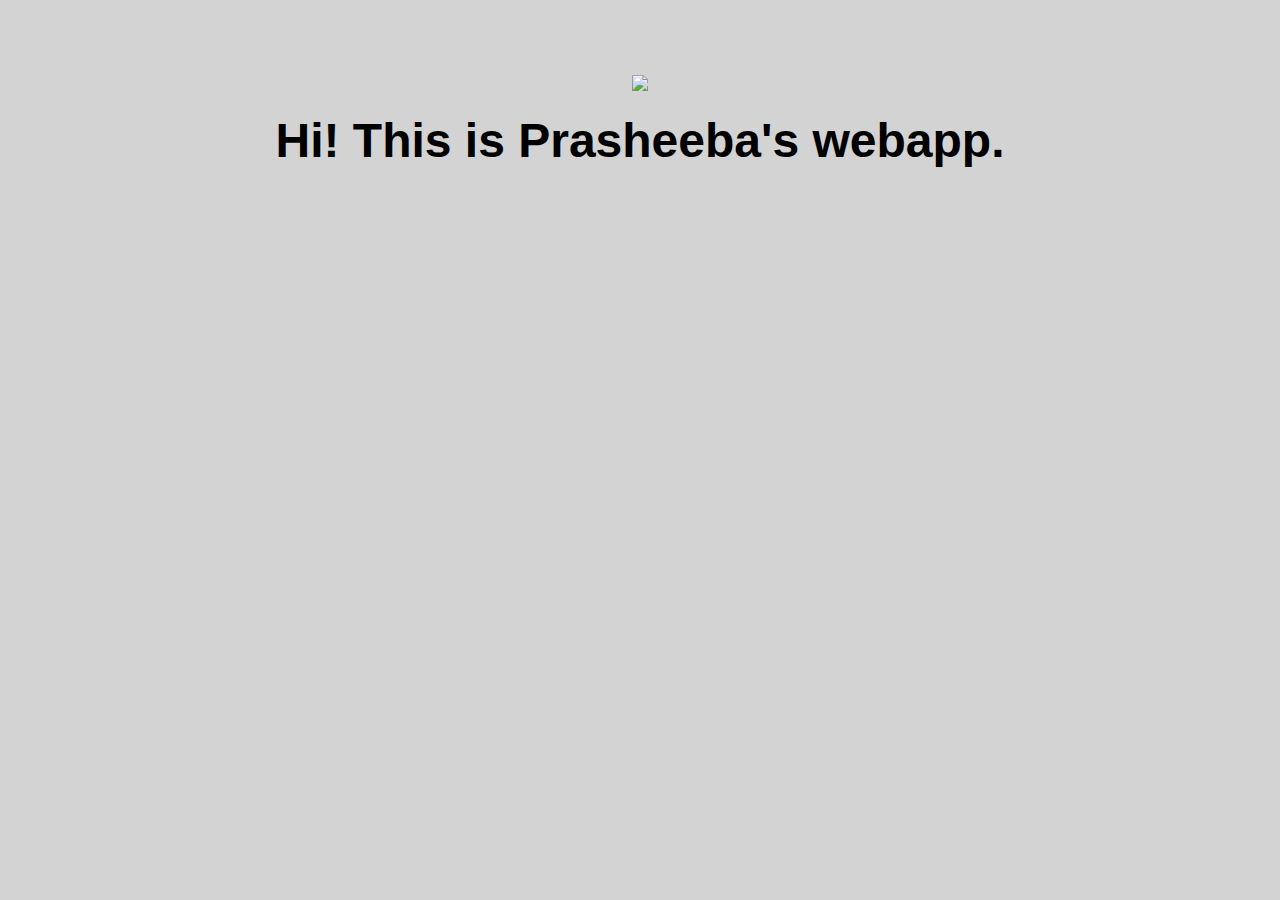
==== ui/index.html @ f7128975 "[imad-console] Updates ui/index.html" ====
<!doctype html>
<html>
    <head>
        <link href="/ui/style.css" rel="stylesheet" />
    </head>
    <body>
        <div class="center">
            <img id='madi' src="/ui/madi.png" class="img-medium"/>
        </div>
        <br>
        <div class="center text-big bold">
            Hi! This is Prasheeba's webapp.
        </div>
        <script>
            alert('Hi, I am Javascript!');
        </script>
        <script type="text/javascript" src="/ui/main.js">
        </script>
    </body>
</html>
---- ui/style.css ----
body {
    font-family: sans-serif;
    background-color: lightgrey;
    margin-top: 75px;
}

.center {
    text-align: center;
}

.text-big {
    font-size: 300%;
}

.bold {
    font-weight: bold;
}

.img-medium {
    height: 200px;
}

.container {
    max-width: 800px;
    margin: 0 auto;
    color: red;
    font-family: sans-serif;
    padding-top: 60px;
    padding-left: 20px;
    padding-right: 20px;
}
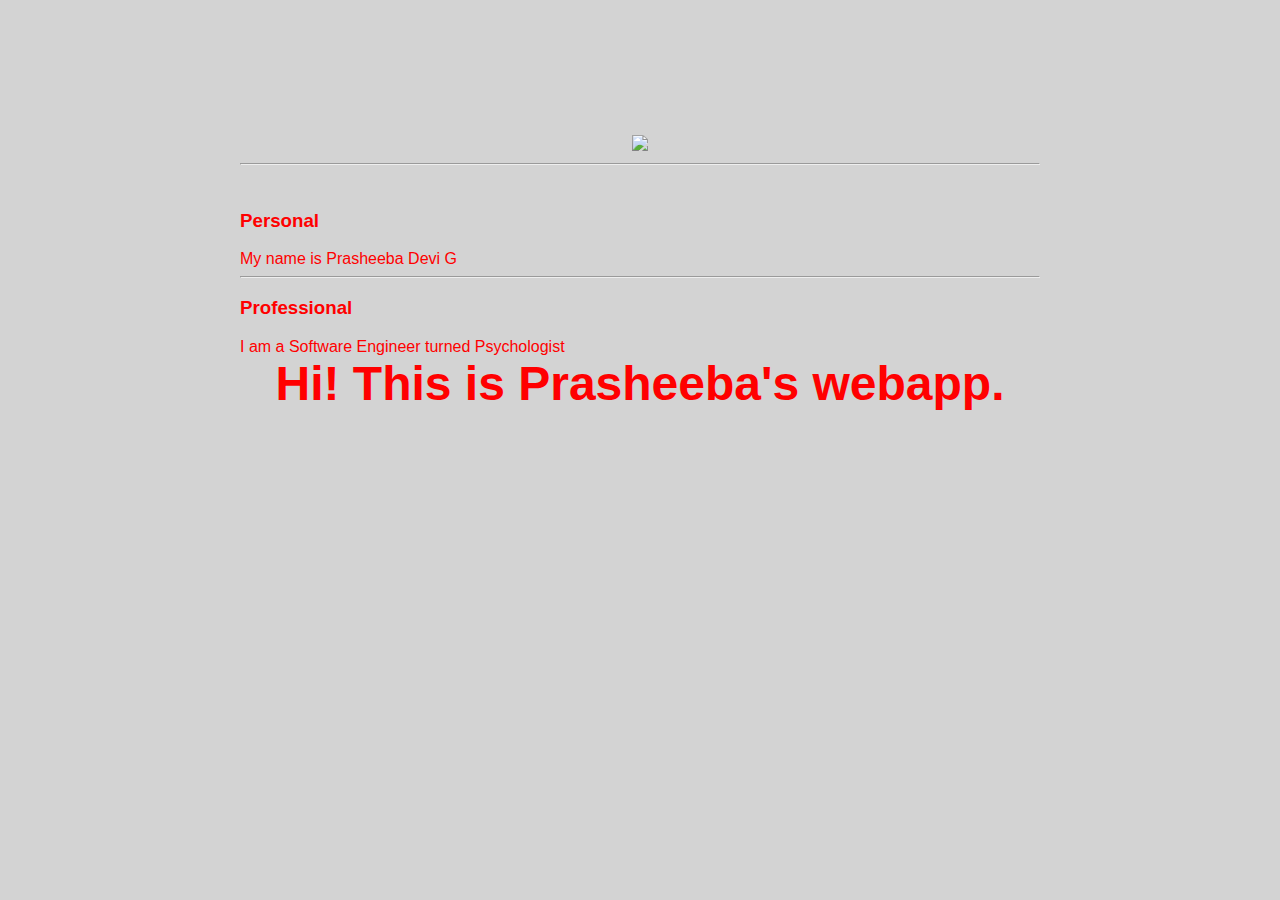
==== commit 46bd8ad2: "[imad-console] Updates ui/index.html" ====
--- a/ui/index.html
+++ b/ui/index.html
@@ -4,16 +4,29 @@
         <link href="/ui/style.css" rel="stylesheet" />
     </head>
     <body>
-        <div class="center">
-            <img id='madi' src="/ui/madi.png" class="img-medium"/>
-        </div>
-        <br>
-        <div class="center text-big bold">
-            Hi! This is Prasheeba's webapp.
-        </div>
-        <script>
-            alert('Hi, I am Javascript!');
-        </script>
+        <div class = "container">
+            <div class="center">
+                <img id='madi' src="http://www.embeddedintel.com/images/spring2007/pg_20_01.jpg" class="img-medium"/>
+            </div>        
+    
+            <hr/>
+            <br>
+            <h3> Personal </h3>
+            
+            <div>
+                My name is Prasheeba Devi G
+            </div>
+            
+            <hr/>
+            <h3> Professional </h3>
+            <div>
+                I am a Software Engineer turned Psychologist
+            </div>
+            
+            <div class="center text-big bold">
+                Hi! This is Prasheeba's webapp.
+            </div>
+    </div>
         <script type="text/javascript" src="/ui/main.js">
         </script>
     </body>
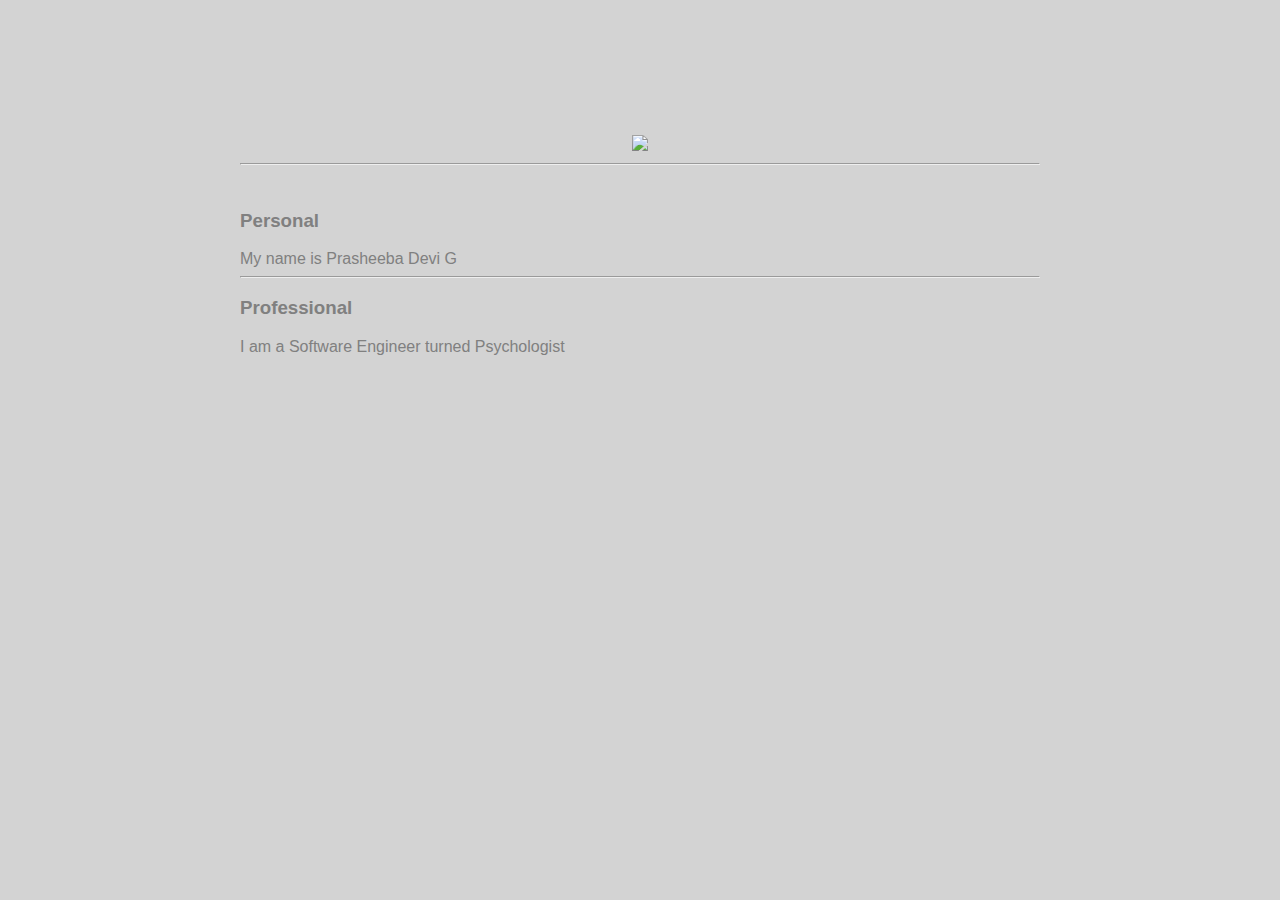
==== commit 26a866aa: "[imad-console] Updates ui/index.html" ====
--- a/ui/index.html
+++ b/ui/index.html
@@ -23,9 +23,6 @@
                 I am a Software Engineer turned Psychologist
             </div>
             
-            <div class="center text-big bold">
-                Hi! This is Prasheeba's webapp.
-            </div>
     </div>
         <script type="text/javascript" src="/ui/main.js">
         </script>
--- a/ui/style.css
+++ b/ui/style.css
@@ -23,7 +23,7 @@
 .container {
     max-width: 800px;
     margin: 0 auto;
-    color: red;
+    color: grey;
     font-family: sans-serif;
     padding-top: 60px;
     padding-left: 20px;
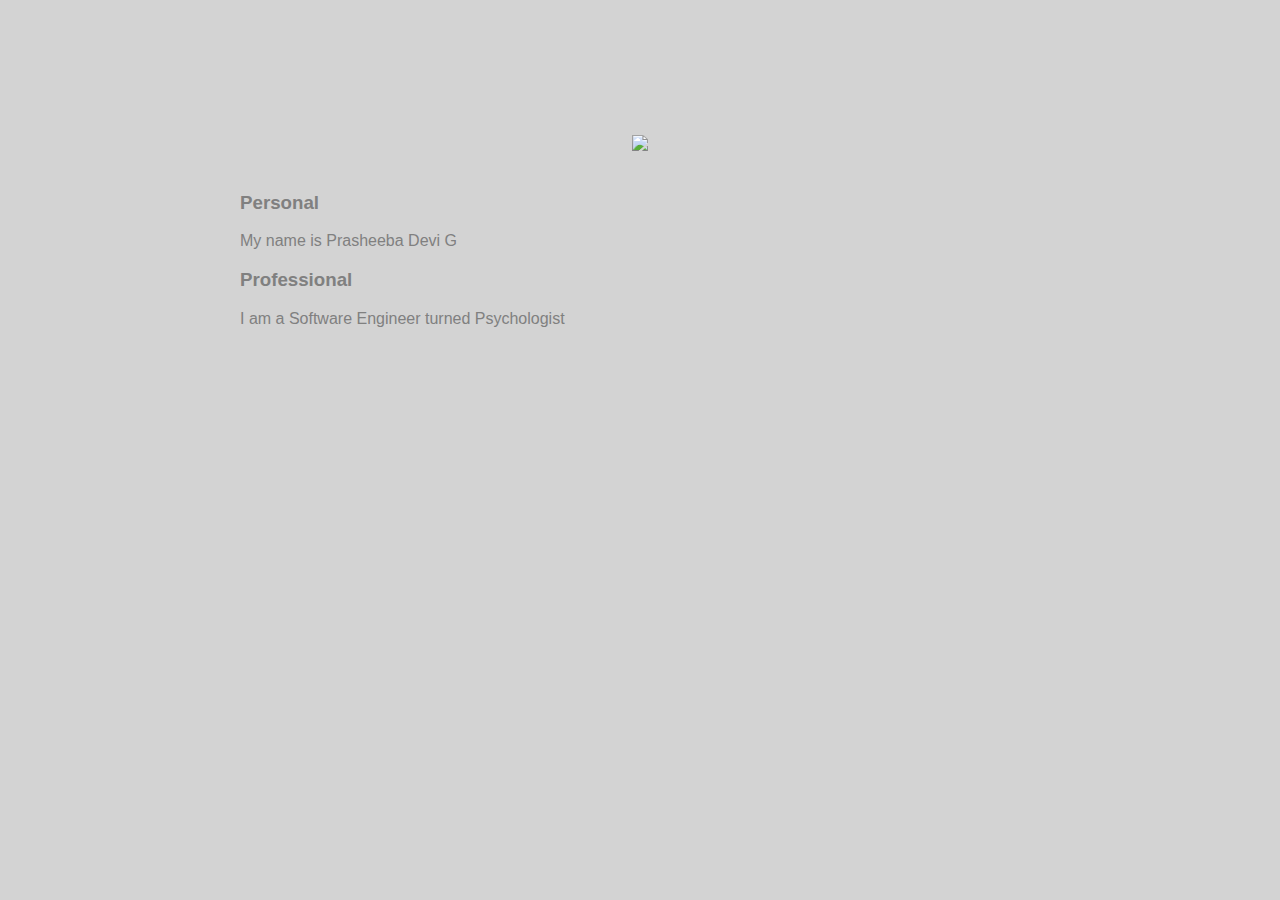
==== commit a71bf061: "[imad-console] Updates ui/index.html" ====
--- a/ui/index.html
+++ b/ui/index.html
@@ -8,8 +8,6 @@
             <div class="center">
                 <img id='madi' src="http://www.embeddedintel.com/images/spring2007/pg_20_01.jpg" class="img-medium"/>
             </div>        
-    
-            <hr/>
             <br>
             <h3> Personal </h3>
             
@@ -17,7 +15,6 @@
                 My name is Prasheeba Devi G
             </div>
             
-            <hr/>
             <h3> Professional </h3>
             <div>
                 I am a Software Engineer turned Psychologist
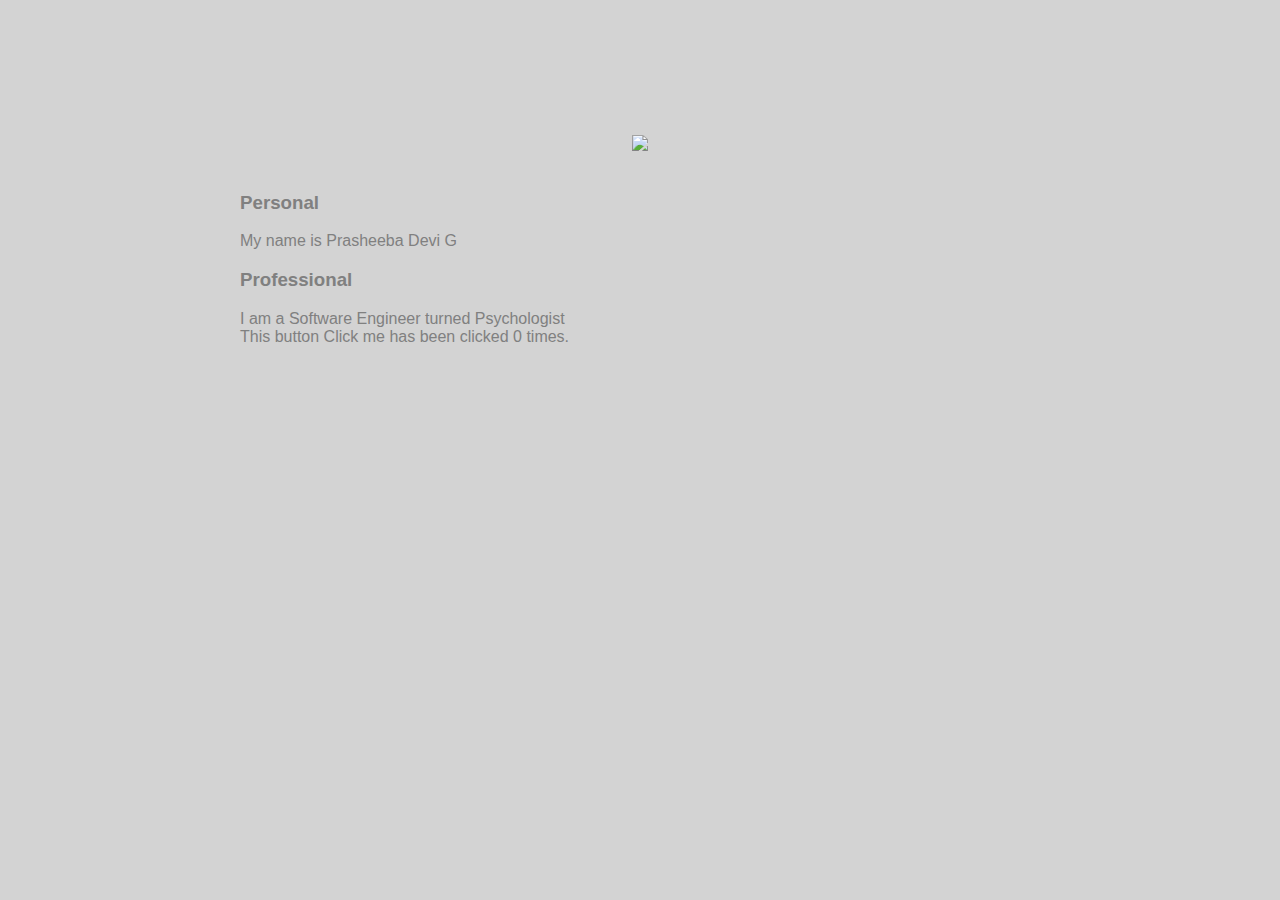
==== commit 04e03388: "[imad-console] Updates ui/index.html" ====
--- a/ui/index.html
+++ b/ui/index.html
@@ -20,6 +20,10 @@
                 I am a Software Engineer turned Psychologist
             </div>
             
+            <div class = "Footer">
+                This button <button-id = "counter"> Click me </button-id> has been clicked <span id = "count"> 0 </span> times.
+            </div>
+            
     </div>
         <script type="text/javascript" src="/ui/main.js">
         </script>
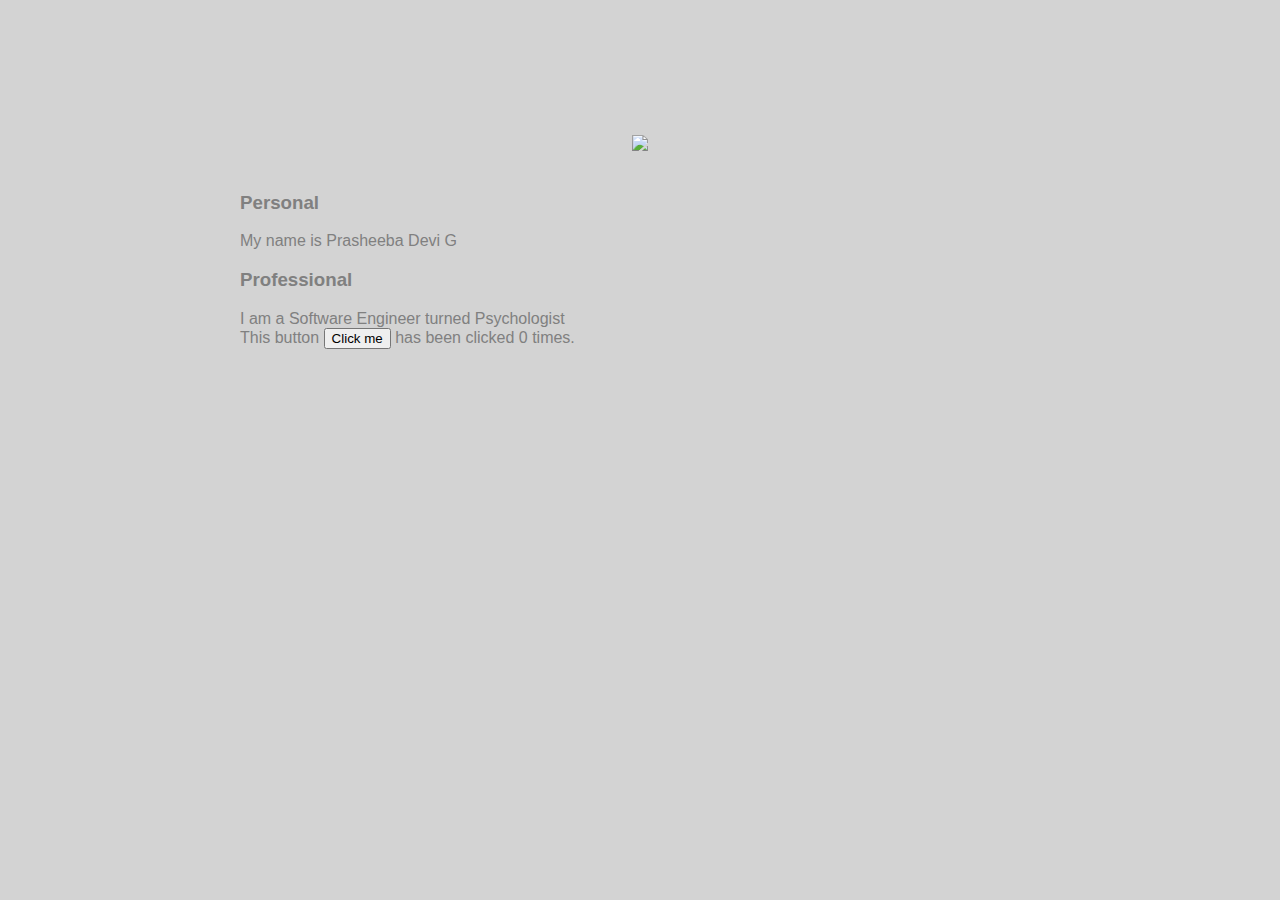
==== commit 7f293969: "[imad-console] Updates ui/index.html" ====
--- a/ui/index.html
+++ b/ui/index.html
@@ -21,7 +21,7 @@
             </div>
             
             <div class = "Footer">
-                This button <button-id = "counter"> Click me </button-id> has been clicked <span id = "count"> 0 </span> times.
+                This button <button id = "counter"> Click me </button> has been clicked <span id = "count"> 0 </span> times.
             </div>
             
     </div>
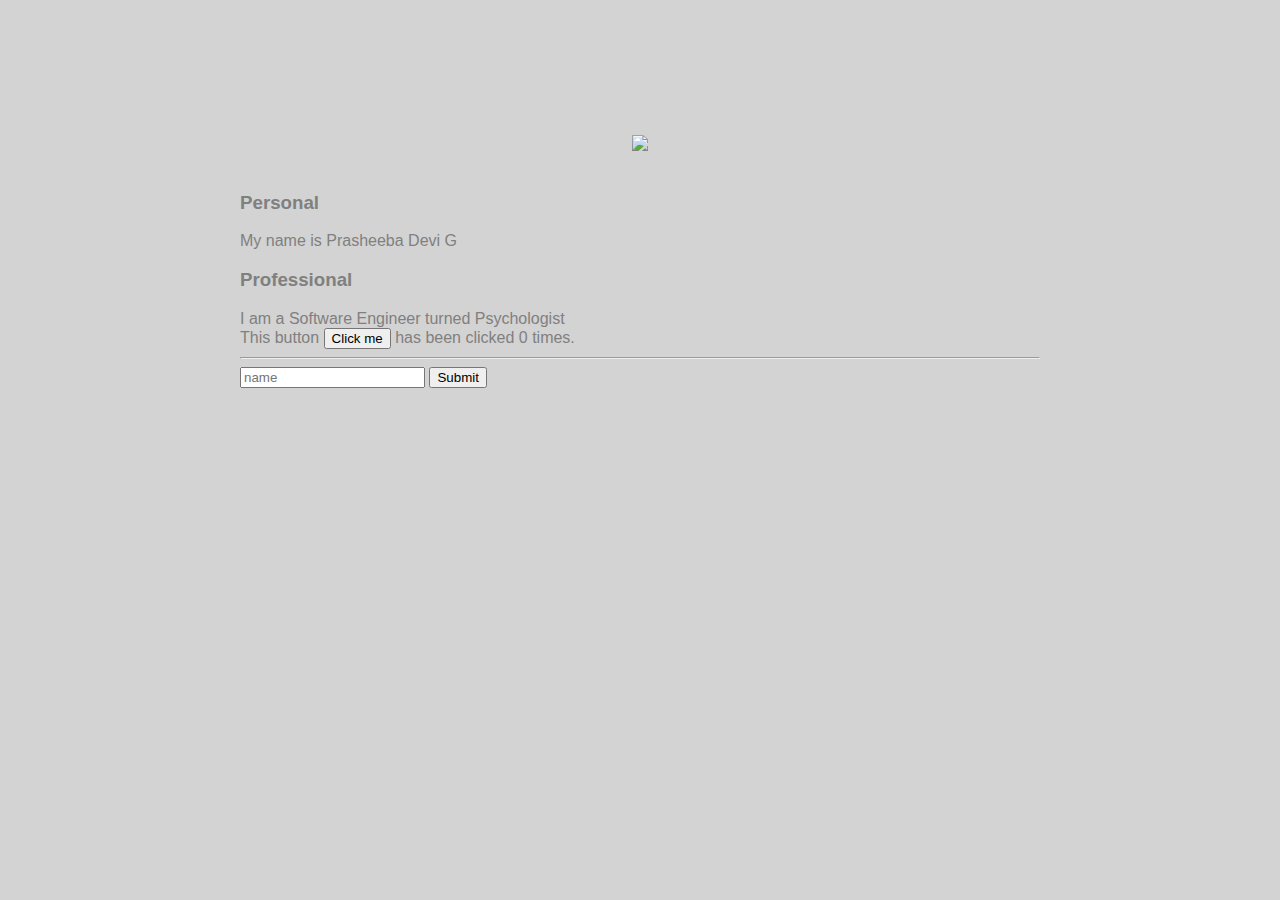
==== commit 271f7bbc: "[imad-console] Updates ui/index.html" ====
--- a/ui/index.html
+++ b/ui/index.html
@@ -22,6 +22,12 @@
             
             <div class = "Footer">
                 This button <button id = "counter"> Click me </button> has been clicked <span id = "count"> 0 </span> times.
+                
+                <hr/>
+                <input type="text" id="name" placeholder="name"></input>
+                <input type="submit" value="Submit"></input>
+                <ul id = "namelist">
+                </ul>
             </div>
             
     </div>
